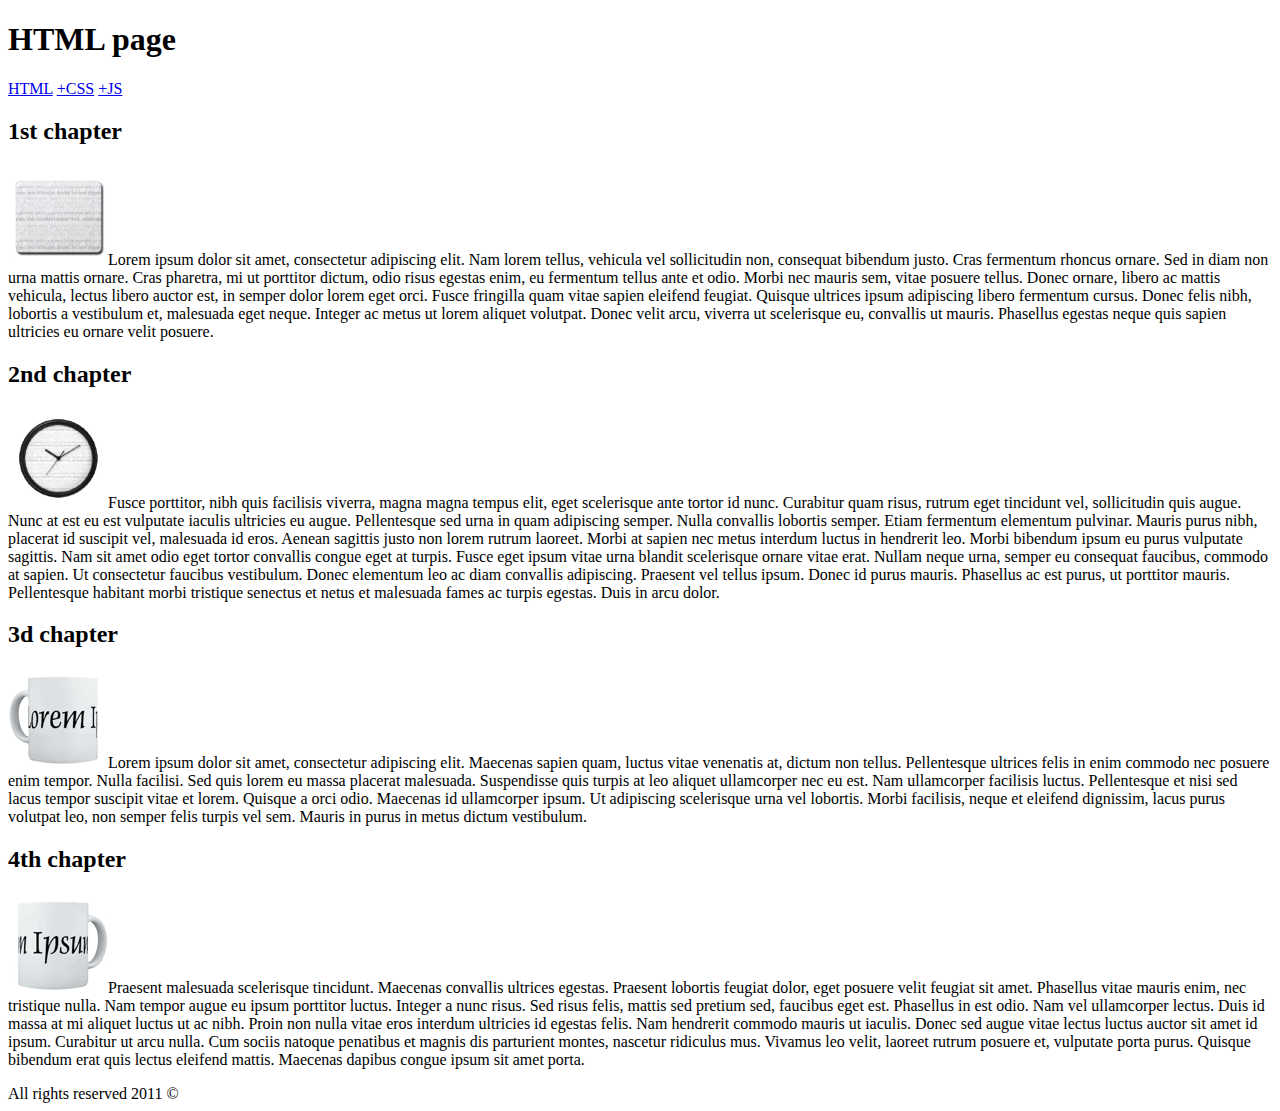
==== html_css_js/index.html @ 054a9cda "added html_css_js" ====
<?xml version="1.0" encoding="ISO-8859-1" ?>
<!DOCTYPE html PUBLIC "-//W3C//DTD XHTML 1.0 Transitional//EN" "http://www.w3.org/TR/xhtml1/DTD/xhtml1-transitional.dtd">
<html xmlns="http://www.w3.org/1999/xhtml">
<head>
<meta http-equiv="Content-Type" content="text/html; charset=ISO-8859-1" />
<title>HTML page</title>
</head>
<body>
<div id="body">
   <div id="header">
      <h1>HTML page</h1>
   </div>
   <div id="toolbar">
      <a href="index.html">HTML</a>
      <a href="css.html">+CSS</a>
      <a href="js.html">+JS</a>
   </div>
   <div id="content">
      <h2>1st chapter</h2>
      <p>
         <img alt="Lipsum" src="images/lipsum04.gif" />Lorem ipsum dolor sit amet, consectetur adipiscing elit. Nam lorem tellus, vehicula vel sollicitudin non, consequat bibendum justo. Cras fermentum rhoncus ornare. Sed in diam non urna mattis ornare. Cras pharetra, mi ut porttitor dictum, odio risus egestas enim, eu fermentum tellus ante et odio. Morbi nec mauris sem, vitae posuere tellus. Donec ornare, libero ac mattis vehicula, lectus libero auctor est, in semper dolor lorem eget orci. Fusce fringilla quam vitae sapien eleifend feugiat. Quisque ultrices ipsum adipiscing libero fermentum cursus. Donec felis nibh, lobortis a vestibulum et, malesuada eget neque. Integer ac metus ut lorem aliquet volutpat. Donec velit arcu, viverra ut scelerisque eu, convallis ut mauris. Phasellus egestas neque quis sapien ultricies eu ornare velit posuere.
      </p>
      <h2>2nd chapter</h2>
      <p>
         <img alt="Lipsum" src="images/lipsum05.gif" />Fusce porttitor, nibh quis facilisis viverra, magna magna tempus elit, eget scelerisque ante tortor id nunc. Curabitur quam risus, rutrum eget tincidunt vel, sollicitudin quis augue. Nunc at est eu est vulputate iaculis ultricies eu augue. Pellentesque sed urna in quam adipiscing semper. Nulla convallis lobortis semper. Etiam fermentum elementum pulvinar. Mauris purus nibh, placerat id suscipit vel, malesuada id eros. Aenean sagittis justo non lorem rutrum laoreet. Morbi at sapien nec metus interdum luctus in hendrerit leo. Morbi bibendum ipsum eu purus vulputate sagittis. Nam sit amet odio eget tortor convallis congue eget at turpis. Fusce eget ipsum vitae urna blandit scelerisque ornare vitae erat. Nullam neque urna, semper eu consequat faucibus, commodo at sapien. Ut consectetur faucibus vestibulum. Donec elementum leo ac diam convallis adipiscing. Praesent vel tellus ipsum. Donec id purus mauris. Phasellus ac est purus, ut porttitor mauris. Pellentesque habitant morbi tristique senectus et netus et malesuada fames ac turpis egestas. Duis in arcu dolor.
      </p>
      <h2>3d chapter</h2>
      <p>
         <img alt="Lipsum" src="images/lipsum07.gif" />Lorem ipsum dolor sit amet, consectetur adipiscing elit. Maecenas sapien quam, luctus vitae venenatis at, dictum non tellus. Pellentesque ultrices felis in enim commodo nec posuere enim tempor. Nulla facilisi. Sed quis lorem eu massa placerat malesuada. Suspendisse quis turpis at leo aliquet ullamcorper nec eu est. Nam ullamcorper facilisis luctus. Pellentesque et nisi sed lacus tempor suscipit vitae et lorem. Quisque a orci odio. Maecenas id ullamcorper ipsum. Ut adipiscing scelerisque urna vel lobortis. Morbi facilisis, neque et eleifend dignissim, lacus purus volutpat leo, non semper felis turpis vel sem. Mauris in purus in metus dictum vestibulum.
      </p>
      <h2>4th chapter</h2>
      <p>
         <img alt="Lipsum" src="images/lipsum08.gif" />Praesent malesuada scelerisque tincidunt. Maecenas convallis ultrices egestas. Praesent lobortis feugiat dolor, eget posuere velit feugiat sit amet. Phasellus vitae mauris enim, nec tristique nulla. Nam tempor augue eu ipsum porttitor luctus. Integer a nunc risus. Sed risus felis, mattis sed pretium sed, faucibus eget est. Phasellus in est odio. Nam vel ullamcorper lectus. Duis id massa at mi aliquet luctus ut ac nibh. Proin non nulla vitae eros interdum ultricies id egestas felis. Nam hendrerit commodo mauris ut iaculis. Donec sed augue vitae lectus luctus auctor sit amet id ipsum. Curabitur ut arcu nulla. Cum sociis natoque penatibus et magnis dis parturient montes, nascetur ridiculus mus. Vivamus leo velit, laoreet rutrum posuere et, vulputate porta purus. Quisque bibendum erat quis lectus eleifend mattis. Maecenas dapibus congue ipsum sit amet porta.
      </p>
   </div>
   <div id="footer">
   <span>All rights reserved 2011 �</span>
   </div>
</div>
</body>
</html>
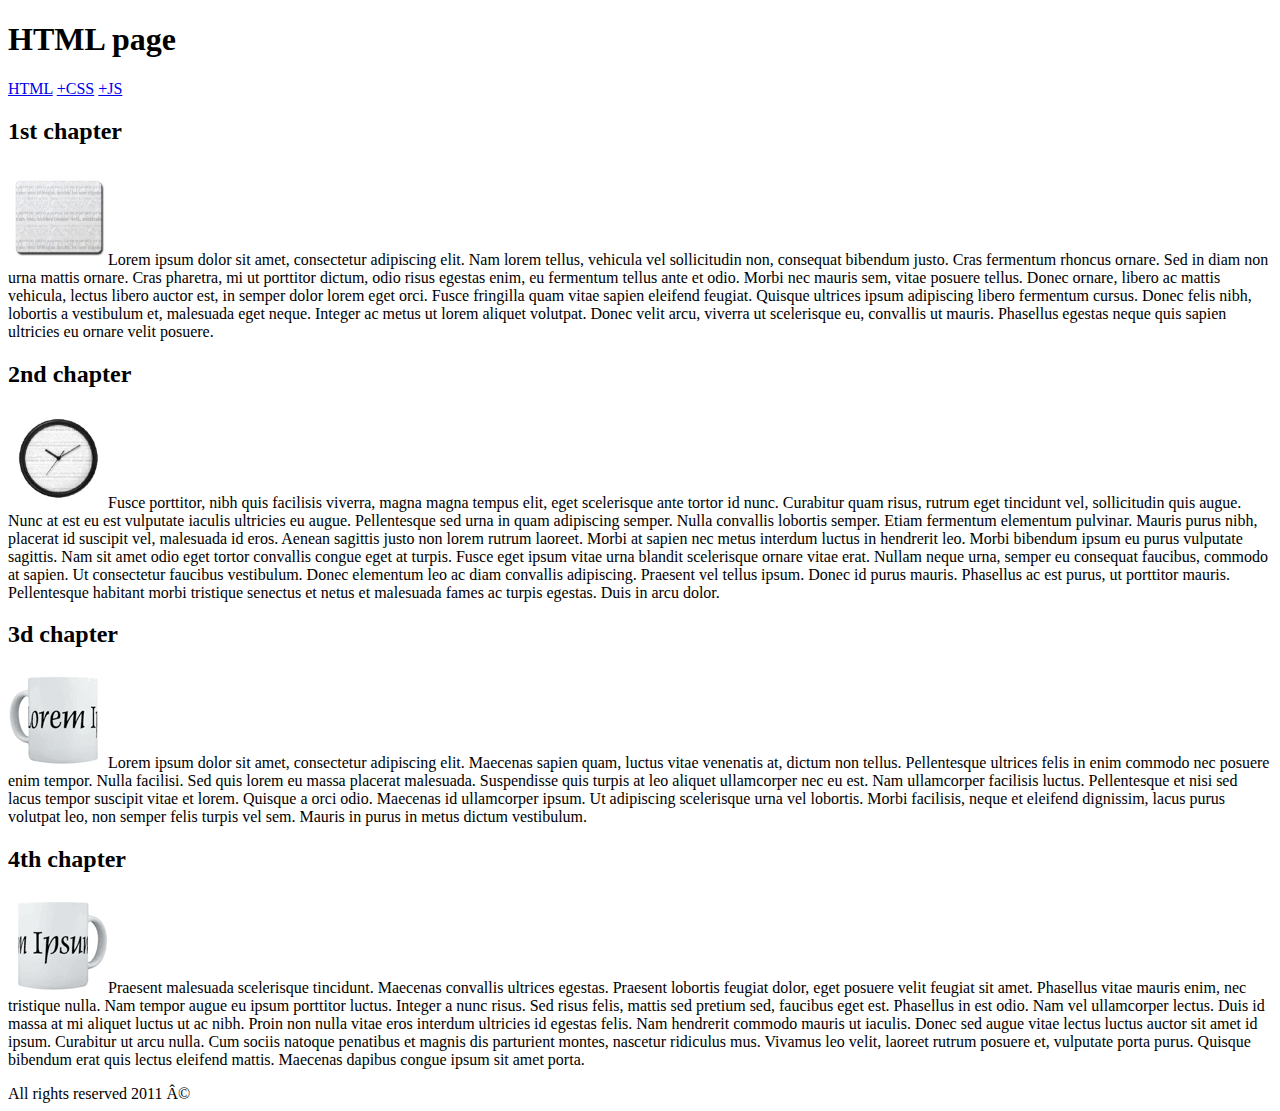
==== commit 21c879a5: "--file" ====
--- a/html_css_js/index.html
+++ b/html_css_js/index.html
@@ -7,6 +7,8 @@
 </head>
 <body>
 <div id="body">
+<!-- New comment -->
+<!-- cloud 9 comment -->
    <div id="header">
       <h1>HTML page</h1>
    </div>
@@ -34,7 +36,7 @@
       </p>
    </div>
    <div id="footer">
-   <span>All rights reserved 2011 �</span>
+   <span>All rights reserved 2011 ©</span>
    </div>
 </div>
 </body>
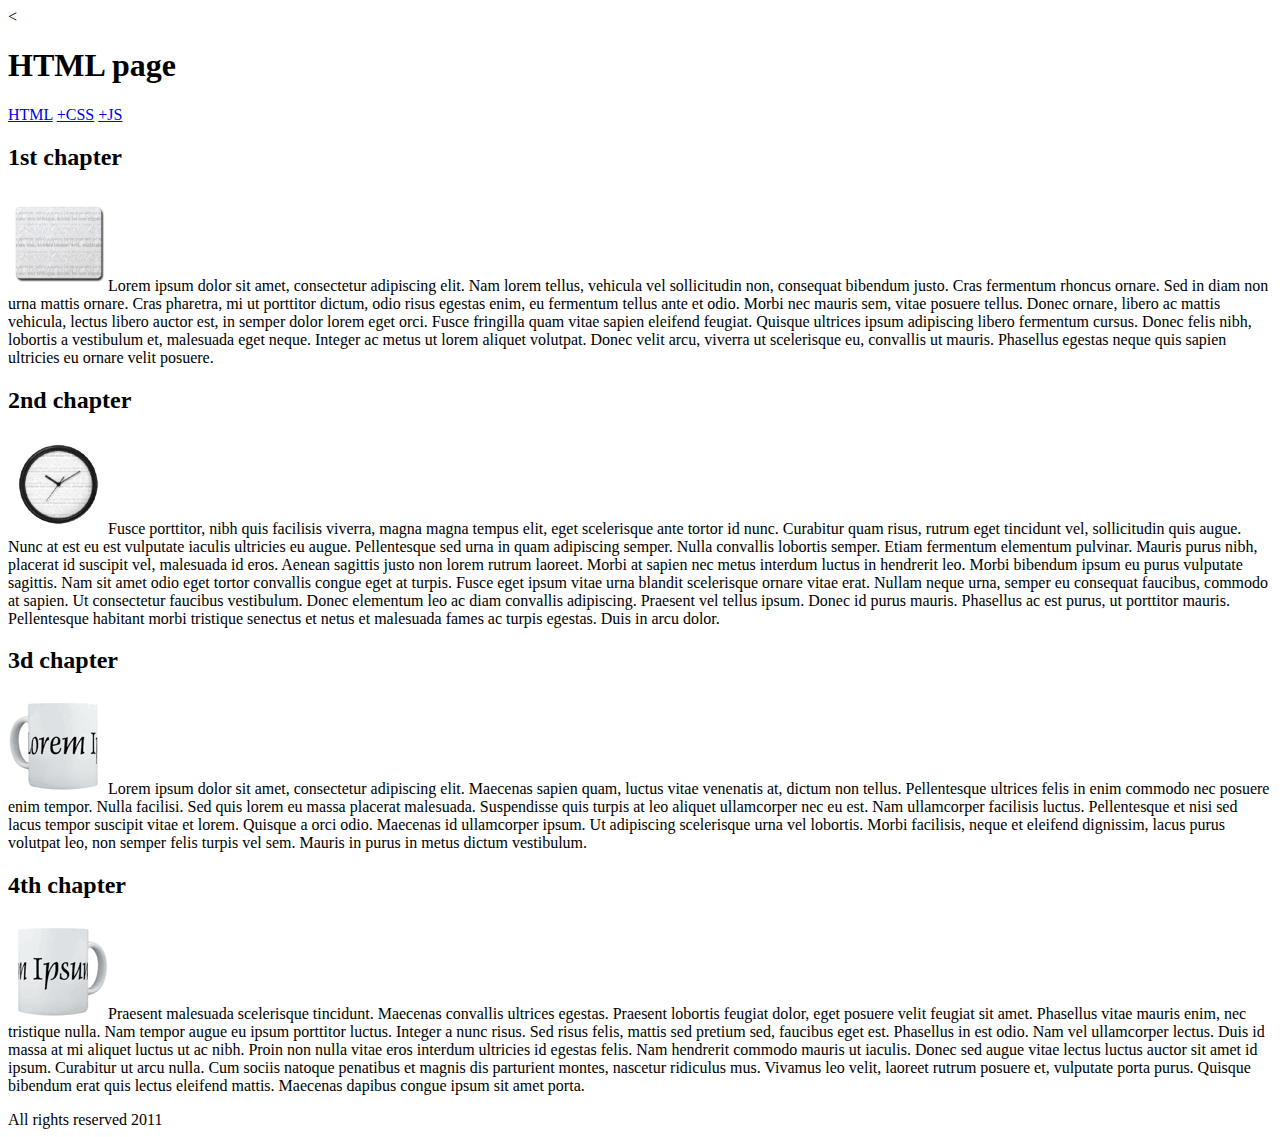
==== commit be261322: "test message" ====
--- a/html_css_js/index.html
+++ b/html_css_js/index.html
@@ -1,43 +1,87 @@
 <?xml version="1.0" encoding="ISO-8859-1" ?>
 <!DOCTYPE html PUBLIC "-//W3C//DTD XHTML 1.0 Transitional//EN" "http://www.w3.org/TR/xhtml1/DTD/xhtml1-transitional.dtd">
 <html xmlns="http://www.w3.org/1999/xhtml">
-<head>
-<meta http-equiv="Content-Type" content="text/html; charset=ISO-8859-1" />
-<title>HTML page</title>
-</head>
-<body>
-<div id="body">
-<!-- New comment -->
-<!-- cloud 9 comment -->
-   <div id="header">
-      <h1>HTML page</h1>
-   </div>
-   <div id="toolbar">
-      <a href="index.html">HTML</a>
-      <a href="css.html">+CSS</a>
-      <a href="js.html">+JS</a>
-   </div>
-   <div id="content">
-      <h2>1st chapter</h2>
-      <p>
-         <img alt="Lipsum" src="images/lipsum04.gif" />Lorem ipsum dolor sit amet, consectetur adipiscing elit. Nam lorem tellus, vehicula vel sollicitudin non, consequat bibendum justo. Cras fermentum rhoncus ornare. Sed in diam non urna mattis ornare. Cras pharetra, mi ut porttitor dictum, odio risus egestas enim, eu fermentum tellus ante et odio. Morbi nec mauris sem, vitae posuere tellus. Donec ornare, libero ac mattis vehicula, lectus libero auctor est, in semper dolor lorem eget orci. Fusce fringilla quam vitae sapien eleifend feugiat. Quisque ultrices ipsum adipiscing libero fermentum cursus. Donec felis nibh, lobortis a vestibulum et, malesuada eget neque. Integer ac metus ut lorem aliquet volutpat. Donec velit arcu, viverra ut scelerisque eu, convallis ut mauris. Phasellus egestas neque quis sapien ultricies eu ornare velit posuere.
-      </p>
-      <h2>2nd chapter</h2>
-      <p>
-         <img alt="Lipsum" src="images/lipsum05.gif" />Fusce porttitor, nibh quis facilisis viverra, magna magna tempus elit, eget scelerisque ante tortor id nunc. Curabitur quam risus, rutrum eget tincidunt vel, sollicitudin quis augue. Nunc at est eu est vulputate iaculis ultricies eu augue. Pellentesque sed urna in quam adipiscing semper. Nulla convallis lobortis semper. Etiam fermentum elementum pulvinar. Mauris purus nibh, placerat id suscipit vel, malesuada id eros. Aenean sagittis justo non lorem rutrum laoreet. Morbi at sapien nec metus interdum luctus in hendrerit leo. Morbi bibendum ipsum eu purus vulputate sagittis. Nam sit amet odio eget tortor convallis congue eget at turpis. Fusce eget ipsum vitae urna blandit scelerisque ornare vitae erat. Nullam neque urna, semper eu consequat faucibus, commodo at sapien. Ut consectetur faucibus vestibulum. Donec elementum leo ac diam convallis adipiscing. Praesent vel tellus ipsum. Donec id purus mauris. Phasellus ac est purus, ut porttitor mauris. Pellentesque habitant morbi tristique senectus et netus et malesuada fames ac turpis egestas. Duis in arcu dolor.
-      </p>
-      <h2>3d chapter</h2>
-      <p>
-         <img alt="Lipsum" src="images/lipsum07.gif" />Lorem ipsum dolor sit amet, consectetur adipiscing elit. Maecenas sapien quam, luctus vitae venenatis at, dictum non tellus. Pellentesque ultrices felis in enim commodo nec posuere enim tempor. Nulla facilisi. Sed quis lorem eu massa placerat malesuada. Suspendisse quis turpis at leo aliquet ullamcorper nec eu est. Nam ullamcorper facilisis luctus. Pellentesque et nisi sed lacus tempor suscipit vitae et lorem. Quisque a orci odio. Maecenas id ullamcorper ipsum. Ut adipiscing scelerisque urna vel lobortis. Morbi facilisis, neque et eleifend dignissim, lacus purus volutpat leo, non semper felis turpis vel sem. Mauris in purus in metus dictum vestibulum.
-      </p>
-      <h2>4th chapter</h2>
-      <p>
-         <img alt="Lipsum" src="images/lipsum08.gif" />Praesent malesuada scelerisque tincidunt. Maecenas convallis ultrices egestas. Praesent lobortis feugiat dolor, eget posuere velit feugiat sit amet. Phasellus vitae mauris enim, nec tristique nulla. Nam tempor augue eu ipsum porttitor luctus. Integer a nunc risus. Sed risus felis, mattis sed pretium sed, faucibus eget est. Phasellus in est odio. Nam vel ullamcorper lectus. Duis id massa at mi aliquet luctus ut ac nibh. Proin non nulla vitae eros interdum ultricies id egestas felis. Nam hendrerit commodo mauris ut iaculis. Donec sed augue vitae lectus luctus auctor sit amet id ipsum. Curabitur ut arcu nulla. Cum sociis natoque penatibus et magnis dis parturient montes, nascetur ridiculus mus. Vivamus leo velit, laoreet rutrum posuere et, vulputate porta purus. Quisque bibendum erat quis lectus eleifend mattis. Maecenas dapibus congue ipsum sit amet porta.
-      </p>
-   </div>
-   <div id="footer">
-   <span>All rights reserved 2011 ©</span>
-   </div>
-</div>
-</body>
+    
+    <head>
+        <meta http-equiv="Content-Type" content="text/html; charset=ISO-8859-1"
+        />
+        < <title>HTML page</title>
+    </head>
+    
+    <body>
+        <div id="body">
+            <!-- New comment -->
+            <!-- cloud 9 comment -->
+            <div id="header">
+                <h1>HTML page</h1>
+            </div>
+            <div id="toolbar">
+                <!--test-->
+                <a href="index.html">HTML</a>
+                <a href="css.html">+CSS</a>
+                <a href="js.html">+JS</a>
+            </div>
+            <div id="content">
+                <h2>1st chapter</h2>
+                <p>
+                    <img alt="Lipsum" src="images/lipsum04.gif" />Lorem ipsum dolor sit amet, consectetur adipiscing elit. Nam lorem tellus,
+                    vehicula vel sollicitudin non, consequat bibendum justo. Cras fermentum
+                    rhoncus ornare. Sed in diam non urna mattis ornare. Cras pharetra, mi ut
+                    porttitor dictum, odio risus egestas enim, eu fermentum tellus ante et
+                    odio. Morbi nec mauris sem, vitae posuere tellus. Donec ornare, libero
+                    ac mattis vehicula, lectus libero auctor est, in semper dolor lorem eget
+                    orci. Fusce fringilla quam vitae sapien eleifend feugiat. Quisque ultrices
+                    ipsum adipiscing libero fermentum cursus. Donec felis nibh, lobortis a
+                    vestibulum et, malesuada eget neque. Integer ac metus ut lorem aliquet
+                    volutpat. Donec velit arcu, viverra ut scelerisque eu, convallis ut mauris.
+                    Phasellus egestas neque quis sapien ultricies eu ornare velit posuere.</p>
+                <h2>2nd chapter</h2>
+                <p>
+                    <img alt="Lipsum" src="images/lipsum05.gif" />Fusce porttitor, nibh quis facilisis viverra, magna magna tempus elit,
+                    eget scelerisque ante tortor id nunc. Curabitur quam risus, rutrum eget
+                    tincidunt vel, sollicitudin quis augue. Nunc at est eu est vulputate iaculis
+                    ultricies eu augue. Pellentesque sed urna in quam adipiscing semper. Nulla
+                    convallis lobortis semper. Etiam fermentum elementum pulvinar. Mauris purus
+                    nibh, placerat id suscipit vel, malesuada id eros. Aenean sagittis justo
+                    non lorem rutrum laoreet. Morbi at sapien nec metus interdum luctus in
+                    hendrerit leo. Morbi bibendum ipsum eu purus vulputate sagittis. Nam sit
+                    amet odio eget tortor convallis congue eget at turpis. Fusce eget ipsum
+                    vitae urna blandit scelerisque ornare vitae erat. Nullam neque urna, semper
+                    eu consequat faucibus, commodo at sapien. Ut consectetur faucibus vestibulum.
+                    Donec elementum leo ac diam convallis adipiscing. Praesent vel tellus ipsum.
+                    Donec id purus mauris. Phasellus ac est purus, ut porttitor mauris. Pellentesque
+                    habitant morbi tristique senectus et netus et malesuada fames ac turpis
+                    egestas. Duis in arcu dolor.</p>
+                <h2>3d chapter</h2>
+                <p>
+                    <img alt="Lipsum" src="images/lipsum07.gif" />Lorem ipsum dolor sit amet, consectetur adipiscing elit. Maecenas sapien
+                    quam, luctus vitae venenatis at, dictum non tellus. Pellentesque ultrices
+                    felis in enim commodo nec posuere enim tempor. Nulla facilisi. Sed quis
+                    lorem eu massa placerat malesuada. Suspendisse quis turpis at leo aliquet
+                    ullamcorper nec eu est. Nam ullamcorper facilisis luctus. Pellentesque
+                    et nisi sed lacus tempor suscipit vitae et lorem. Quisque a orci odio.
+                    Maecenas id ullamcorper ipsum. Ut adipiscing scelerisque urna vel lobortis.
+                    Morbi facilisis, neque et eleifend dignissim, lacus purus volutpat leo,
+                    non semper felis turpis vel sem. Mauris in purus in metus dictum vestibulum.</p>
+                <h2>4th chapter</h2>
+                <p>
+                    <img alt="Lipsum" src="images/lipsum08.gif" />Praesent malesuada scelerisque tincidunt. Maecenas convallis ultrices
+                    egestas. Praesent lobortis feugiat dolor, eget posuere velit feugiat sit
+                    amet. Phasellus vitae mauris enim, nec tristique nulla. Nam tempor augue
+                    eu ipsum porttitor luctus. Integer a nunc risus. Sed risus felis, mattis
+                    sed pretium sed, faucibus eget est. Phasellus in est odio. Nam vel ullamcorper
+                    lectus. Duis id massa at mi aliquet luctus ut ac nibh. Proin non nulla
+                    vitae eros interdum ultricies id egestas felis. Nam hendrerit commodo mauris
+                    ut iaculis. Donec sed augue vitae lectus luctus auctor sit amet id ipsum.
+                    Curabitur ut arcu nulla. Cum sociis natoque penatibus et magnis dis parturient
+                    montes, nascetur ridiculus mus. Vivamus leo velit, laoreet rutrum posuere
+                    et, vulputate porta purus. Quisque bibendum erat quis lectus eleifend mattis.
+                    Maecenas dapibus congue ipsum sit amet porta.</p>
+            </div>
+            <div id="footer">
+                <span>All rights reserved 2011</span>
+            </div>
+        </div>
+    </body>
+
 </html>